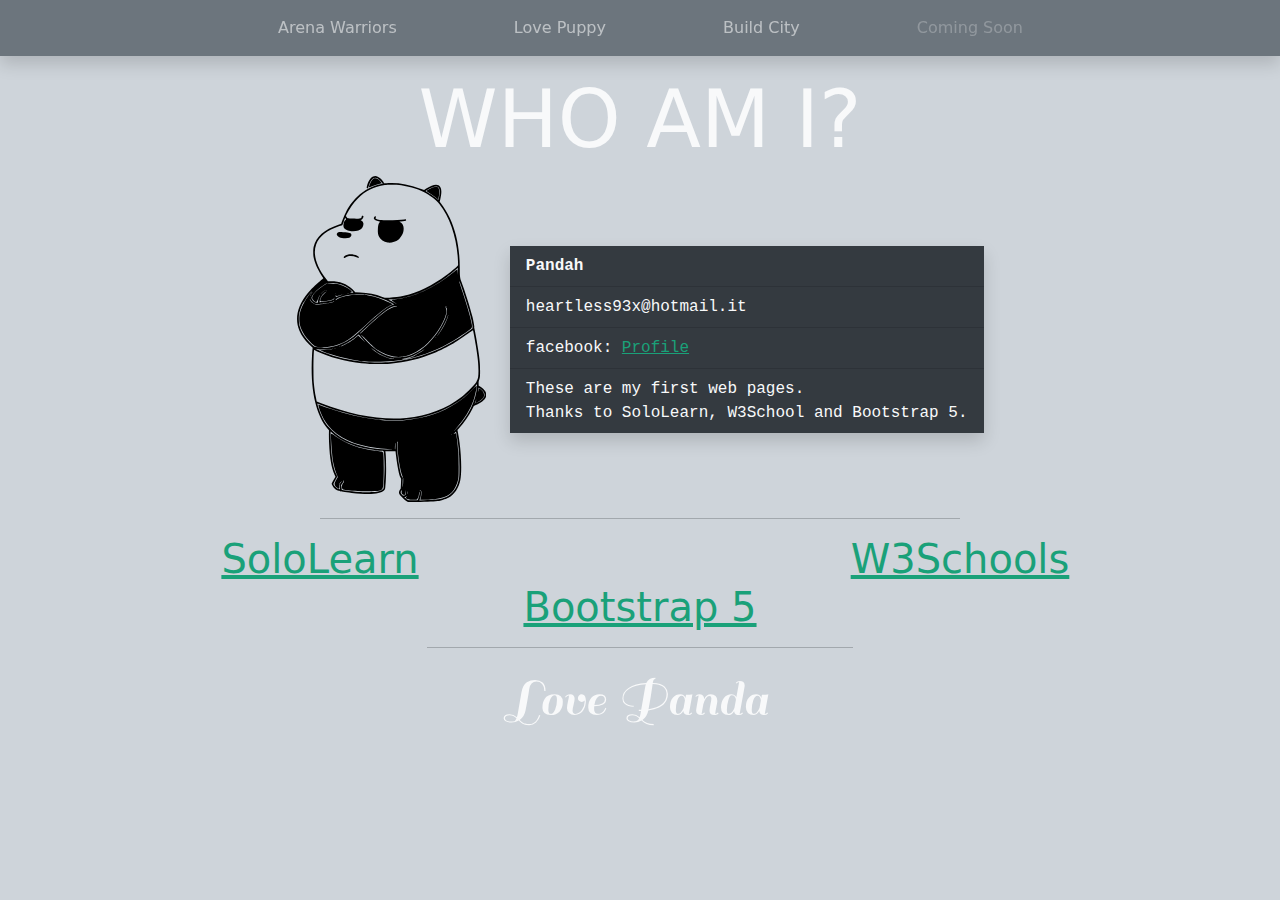
==== index.html @ c49b54ac "Add files via upload" ====
<!DOCTYPE html>
<html lang="en">
  <head>
    <meta charset="utf-8" />
    <meta name="viewport" content="width=device-width, initial-scale=1" />
    <link rel="stylesheet" href="bs_v5.0.0_custom.css" class="css" />
    <title>About</title>
  </head>
  <body class="bg-gray-400 mt-5 pt-4">
    <!--| NAVBAR  -->
    <nav class="navbar navbar-expand-lg navbar-dark fixed-top bg-gray-600 shadow mb-3">
      <div class="container-fluid">
        <a class="navbar-brand" href="#"
          ><img
            data-toggle="tooltip"
            data-placement="left"
            title="hello"
            height="40px"
            src="https://www.flaticon.com/svg/static/icons/svg/1531/1531344.svg"
            alt=""
        /></a>
        <button
          class="navbar-toggler bg-gray-400"
          type="button"
          data-toggle="collapse"
          data-target="#navbarNav"
          aria-controls="navbarNav"
          aria-expanded="false"
          aria-label="Toggle navigation"
        >
          <span class="navbar-toggler-icon"></span>
        </button>
        <div class="collapse navbar-collapse justify-content-evenly" id="navbarNav">
          <ul class="navbar-nav">
            <li class="nav-item px-md-5">
              <a class="nav-link" href="arena_warriors.html"
                ><img height="40px" src="https://www.flaticon.com/svg/static/icons/svg/2332/2332689.svg" alt="" /> Arena
                Warriors</a
              >
            </li>
            <li class="nav-item px-md-5">
              <a class="nav-link" href="love_puppy.html"
                ><img height="40px" src="https://www.flaticon.com/svg/static/icons/svg/3629/3629050.svg" alt="" /> Love
                Puppy</a
              >
            </li>
            <li class="nav-item px-md-5">
              <a class="nav-link" href="build_city.html"
                ><img height="40px" src="https://www.flaticon.com/svg/static/icons/svg/3061/3061341.svg" alt="" /> Build
                City</a
              >
            </li>
            <li class="nav-item px-md-5">
              <a class="nav-link disabled" href="#" tabindex="-1" aria-disabled="true"
                ><img height="40px" src="https://www.flaticon.com/svg/static/icons/svg/3100/3100252.svg" alt="" />
                Coming Soon</a
              >
            </li>
          </ul>
        </div>
      </div>
    </nav>
    <!--| HEADER  -->
    <header>
      <div class="container text-gray-100">
        <div class="col text-center"><h1 class="display-1">WHO AM I?</h1></div>
      </div>
    </header>
    <!--| SECTION  -->
    <div class="container-fluid fs-md-5 font-monospace">
      <div class="row justify-content-center align-items-center">
        <!--| SVG  -->
        <div class="col-5 col-md-auto col-md-2">
          <svg
            version="1.0"
            xmlns="http://www.w3.org/2000/svg"
            width="auto"
            height="auto"
            viewBox="0 0 743.000000 1280.000000"
            preserveAspectRatio="xMidYMid meet"
          >
            <animate attributeName="fill" from="#fff" to="#000" dur="5s" fill="freeze" repeatCount="indefinite" />
            <metadata>Created by potrace 1.15, written by Peter Selinger 2001-2017</metadata>
            <g transform="translate(0.000000,1280.000000) scale(0.100000,-0.100000)" fill="#000000" stroke="none">
              <path
                d="M2985 12776 c-99 -46 -193 -193 -241 -379 -14 -54 -14 -61 1 -76 25 -25 46 -2 67 72 38 141 116 276 182 316 43 27 107 27 161 1 37 -18 128 -104 192 -182 l22 -27 -57 -11 c-175 -34 -330 -89 -502 -177 -177 -90 -293 -177 -456 -338 -198 -196 -319 -364 -449 -623 -53 -107 -126 -284 -156 -381 l-14 -43 -110 -38 c-557 -189 -877 -475 -971 -866 -21 -86 -24 -300 -5 -404 36 -204 158 -488 307 -711 41 -63 76 -117 77 -121 1 -3 -59 -55 -133 -114 -158 -126 -374 -339 -482 -474 -410 -513 -518 -1006 -322 -1473 78 -187 192 -346 384 -537 l136 -135 -7 -40 c-4 -22 -12 -123 -18 -225 -47 -809 5 -1466 160 -2005 109 -378 250 -662 435 -880 l69 -80 -3 -140 c-2 -77 2 -250 8 -385 25 -577 93 -963 214 -1225 l35 -75 -75 -131 c-41 -72 -74 -137 -74 -146 0 -28 61 -131 106 -178 47 -48 131 -95 173 -95 14 0 32 -7 42 -16 20 -18 176 -43 464 -73 704 -76 1132 -44 1269 95 36 37 46 64 52 139 2 33 9 119 15 190 26 327 21 992 -8 1178 l-6 37 200 0 199 0 17 -147 c54 -458 130 -822 187 -902 17 -25 18 -39 10 -223 l-9 -195 -31 -45 c-40 -57 -48 -112 -24 -164 26 -56 237 -262 304 -298 l54 -30 466 13 c415 10 689 27 775 46 72 16 275 89 325 117 242 135 404 376 470 700 56 273 43 908 -31 1468 -11 85 -22 164 -24 175 -2 11 -16 86 -30 168 l-27 147 62 68 c202 219 402 513 525 767 l53 110 58 24 c207 83 383 222 419 330 23 70 16 144 -21 212 -34 62 -135 157 -208 195 l-54 28 -4 81 c-3 53 0 93 9 120 47 132 48 142 48 395 0 233 -5 297 -41 590 -30 246 -140 888 -184 1074 -5 22 -6 44 -4 48 10 17 -27 230 -70 400 -96 377 -303 1035 -434 1379 -53 138 -64 225 -63 494 2 769 -123 1413 -388 1993 -96 210 -238 446 -356 593 l-45 56 24 102 c56 232 55 391 -3 483 -83 131 -281 106 -547 -67 l-86 -56 -147 54 c-482 179 -921 249 -1343 214 -94 -8 -96 -8 -91 12 4 15 -10 40 -50 89 -67 81 -119 124 -189 157 -66 31 -119 31 -183 1z m1105 -341 c375 -58 747 -179 975 -315 275 -165 394 -262 521 -421 425 -534 696 -1365 731 -2235 l6 -165 -34 -36 c-58 -60 -287 -251 -433 -360 -536 -401 -1126 -688 -1659 -807 -182 -41 -375 -65 -572 -72 l-180 -6 -95 36 c-280 109 -556 163 -873 173 l-197 6 -20 32 c-11 18 -53 64 -93 101 -210 200 -494 304 -832 304 l-121 0 -59 76 c-396 503 -541 993 -404 1368 114 313 427 559 919 723 58 19 109 39 114 43 4 5 28 65 51 135 40 118 65 170 65 135 0 -7 7 -21 16 -31 15 -17 13 -21 -24 -56 -33 -32 -42 -50 -56 -110 -39 -173 -6 -232 159 -289 69 -24 96 -28 195 -28 164 -1 290 41 358 118 40 45 66 132 57 187 -8 45 -46 96 -83 110 l-26 10 31 18 c43 27 70 66 78 111 8 50 3 58 -35 52 -26 -4 -30 -9 -30 -34 0 -17 -9 -38 -23 -52 -31 -31 -139 -39 -362 -26 -156 8 -171 11 -187 31 -10 12 -18 27 -18 34 0 8 -9 15 -19 17 -19 3 -17 9 18 83 106 224 266 451 440 626 299 298 632 463 1057 524 131 19 498 13 644 -10z m1455 -78 c46 -46 59 -100 51 -222 -5 -94 -35 -258 -49 -271 -4 -4 -34 19 -68 50 -56 52 -251 187 -379 262 l-53 31 59 40 c129 88 262 142 353 142 47 1 57 -3 86 -32z m774 -3299 l-2 -133 -8 105 c-5 58 -10 108 -12 113 -1 4 -54 -36 -117 -89 -759 -635 -1640 -1045 -2368 -1100 -51 -3 -94 -10 -97 -14 -7 -11 44 -53 133 -110 46 -29 81 -54 79 -57 -2 -2 -38 16 -79 41 -41 24 -117 66 -169 92 l-94 49 125 6 c693 36 1455 345 2185 889 133 98 354 280 389 319 11 11 23 21 28 21 4 0 7 -60 7 -132z m62 -410 c38 -71 249 -713 353 -1073 108 -376 158 -601 154 -697 l-3 -58 -150 -111 c-961 -711 -1924 -1093 -3045 -1206 -243 -24 -784 -24 -1030 1 -588 58 -1131 185 -1625 381 -185 74 -324 138 -280 130 166 -29 375 -33 530 -10 55 8 116 17 135 20 l35 5 -30 -10 c-62 -21 -225 -42 -370 -49 l-150 -7 70 -33 c219 -103 759 -255 1210 -340 356 -68 505 -81 895 -81 553 0 890 32 1313 126 600 133 1179 365 1742 698 195 115 587 380 652 440 82 75 89 97 74 199 -32 209 -160 661 -362 1277 -66 201 -124 377 -129 393 -11 32 -5 35 11 5z m-4804 -64 c229 -39 447 -152 584 -302 l52 -57 -39 -7 c-42 -7 -132 -9 -99 -1 46 10 75 26 75 43 0 38 -119 125 -286 208 -167 84 -249 101 -552 118 l-123 6 -97 -63 c-281 -183 -451 -346 -491 -471 -18 -54 -1 -96 59 -152 54 -51 94 -60 123 -28 9 10 28 52 41 93 22 68 61 149 72 149 2 0 -7 -22 -20 -48 -33 -65 -59 -169 -53 -209 5 -31 4 -33 -26 -33 -84 0 -164 52 -207 133 -21 40 -23 49 -12 84 32 108 175 268 350 391 151 107 239 156 297 163 67 9 251 0 352 -17z m-507 -292 c-19 -15 -62 -52 -95 -82 l-60 -54 50 53 c48 51 121 112 134 111 3 -1 -10 -13 -29 -28z m80 7 c17 -30 6 -34 -14 -4 -9 14 -12 25 -7 25 6 0 15 -9 21 -21z m-613 -89 c-164 -177 -335 -486 -413 -745 -35 -120 -45 -326 -20 -458 48 -255 180 -481 426 -728 164 -166 208 -188 415 -205 228 -18 645 75 893 200 220 111 362 223 892 705 489 445 738 643 924 736 l109 55 -139 66 c-326 155 -530 223 -821 276 -110 20 -161 23 -368 23 -180 0 -267 -4 -350 -18 -227 -36 -431 -99 -524 -161 l-48 -33 10 27 c18 47 247 130 487 177 172 34 525 43 710 19 248 -33 489 -100 736 -206 127 -54 344 -168 344 -180 0 -4 -14 -10 -32 -14 -17 -3 -63 -22 -102 -40 -201 -97 -490 -333 -1089 -889 -307 -285 -371 -338 -521 -438 -419 -279 -891 -385 -1308 -293 -74 16 -82 21 -160 91 -244 220 -415 475 -483 723 -21 76 -28 125 -32 245 -6 165 6 258 54 409 33 107 118 285 148 313 13 12 37 49 54 81 52 96 230 322 255 322 5 0 -17 -27 -47 -60z m24 -44 c-25 -46 -47 -83 -49 -81 -8 7 81 165 93 165 2 0 -18 -38 -44 -84z m496 2 c-86 -87 -131 -161 -143 -236 -9 -58 9 -65 133 -51 137 15 300 47 350 69 32 14 44 26 52 52 l9 33 1 -37 c1 -33 -3 -38 -41 -57 -80 -38 -250 -71 -449 -86 l-86 -7 9 58 c17 113 90 234 182 304 28 22 54 40 58 40 4 0 -30 -37 -75 -82z m943 26 c-89 -21 -143 -25 -65 -4 39 10 81 18 95 18 14 0 0 -6 -30 -14z m-490 -24 c0 -5 -7 -7 -15 -4 -8 4 -15 8 -15 10 0 2 7 4 15 4 8 0 15 -4 15 -10z m240 -39 c-63 -22 -137 -48 -163 -60 -27 -12 -53 -21 -58 -21 -5 0 -9 24 -8 53 1 50 1 51 10 19 6 -18 16 -35 23 -38 7 -3 37 5 67 16 64 26 208 69 229 69 8 0 -37 -17 -100 -38z m-1216 -205 c36 -61 119 -133 169 -147 38 -10 83 -9 227 6 30 3 100 10 155 16 124 13 263 41 335 68 36 13 48 15 36 6 -56 -42 -225 -77 -527 -110 -162 -17 -213 -12 -284 30 -54 32 -111 92 -130 138 -21 50 -13 47 19 -7z m3389 -246 c5 -4 -20 -9 -55 -12 -84 -7 -198 -53 -300 -121 -179 -119 -520 -406 -876 -738 -111 -104 -207 -189 -213 -189 -19 0 4 22 256 254 620 570 900 782 1076 815 45 8 98 4 112 -9z m1932 -3 c-14 -22 -13 -26 11 -58 24 -32 25 -40 21 -119 -17 -316 -334 -869 -717 -1250 -297 -296 -588 -466 -935 -546 -100 -24 -382 -26 -490 -5 -377 73 -746 312 -1091 704 -64 73 -120 141 -126 152 -6 11 106 -95 248 -236 143 -141 291 -279 329 -308 89 -67 371 -208 500 -249 254 -83 519 -81 773 4 182 60 432 204 619 355 364 294 762 884 853 1263 24 97 24 147 4 201 -27 70 -28 87 -9 102 26 18 28 17 10 -10z m50 -454 c-48 -143 -136 -320 -235 -471 -80 -122 -196 -282 -206 -282 -2 0 13 24 34 53 186 251 349 553 418 772 10 31 20 52 22 47 2 -6 -13 -59 -33 -119z m1008 -495 c16 -64 71 -372 106 -588 75 -458 103 -732 103 -995 0 -197 -16 -308 -52 -357 -11 -15 -20 -35 -20 -44 0 -56 -375 -450 -580 -608 -615 -476 -1333 -750 -2180 -830 -984 -94 -2142 106 -3341 575 l-176 69 -32 163 c-36 181 -63 381 -83 597 -23 257 -11 1230 15 1257 2 2 46 -17 98 -41 474 -224 1158 -409 1759 -475 329 -37 812 -44 1125 -16 603 53 1169 190 1730 421 179 74 569 269 750 374 179 105 475 302 635 424 69 52 128 95 131 95 4 1 9 -9 12 -21z m-4448 -201 c22 -29 80 -99 129 -157 l89 -105 -140 138 -140 138 -104 -84 c-57 -47 -142 -110 -189 -141 -81 -55 -372 -206 -394 -206 -6 0 45 28 114 63 200 100 392 229 530 356 30 27 57 50 60 50 3 0 23 -23 45 -52z m2995 -71 c0 -2 -8 -10 -17 -17 -16 -13 -17 -12 -4 4 13 16 21 21 21 13z m-3770 -356 c-8 -5 -19 -10 -25 -10 -5 0 -3 5 5 10 8 5 20 10 25 10 6 0 3 -5 -5 -10z m1460 -223 c182 -118 376 -199 581 -243 106 -22 109 -23 44 -18 -243 21 -594 189 -826 397 -45 40 -40 37 31 -16 47 -36 123 -89 170 -120z m-1623 167 c-3 -3 -12 -4 -19 -1 -8 3 -5 6 6 6 11 1 17 -2 13 -5z m-40 -10 c-3 -3 -12 -4 -19 -1 -8 3 -5 6 6 6 11 1 17 -2 13 -5z m3493 -55 c-73 -62 -260 -180 -363 -229 -141 -66 -295 -117 -396 -131 -118 -16 -122 -5 -6 16 224 39 442 134 660 284 72 49 132 90 135 90 3 0 -11 -13 -30 -30z m2083 -1426 c-30 -560 -345 -1200 -832 -1693 -125 -126 -122 -119 21 45 346 400 529 696 675 1095 53 145 123 466 123 563 0 8 -89 -74 -197 -182 -215 -214 -378 -350 -579 -483 -595 -395 -1238 -607 -2049 -679 -176 -15 -673 -16 -865 0 -506 41 -1008 132 -1513 277 -238 68 -779 245 -941 307 l-69 27 7 -42 c18 -114 148 -429 242 -587 27 -46 86 -129 130 -185 393 -491 1034 -789 1924 -895 200 -24 404 -41 519 -42 67 -1 79 -3 56 -10 -17 -5 -109 -5 -222 1 -830 42 -1495 246 -1950 599 -115 90 -329 299 -387 380 -112 154 -230 401 -304 631 -22 69 -43 139 -46 156 l-7 32 153 -59 c763 -295 1547 -491 2258 -565 211 -21 754 -30 962 -15 808 59 1515 291 2113 691 277 186 586 465 742 672 15 21 31 37 34 38 3 0 4 -35 2 -77z m135 -103 c109 -73 162 -152 162 -243 0 -68 -38 -130 -122 -197 -57 -46 -196 -126 -204 -118 -2 3 20 17 48 33 82 43 195 131 228 177 26 35 30 50 30 102 0 82 -38 149 -121 214 -34 26 -64 48 -69 50 -4 2 -14 -29 -21 -68 -7 -38 -14 -68 -16 -66 -7 7 10 156 17 156 4 0 35 -18 68 -40z m-179 -503 c-13 -42 -29 -79 -36 -81 -9 -4 -7 8 6 42 10 26 24 64 31 85 22 70 21 31 -1 -46z m-5467 -1368 c283 -210 682 -376 1133 -474 165 -35 461 -78 622 -91 108 -8 97 10 112 -184 26 -327 23 -619 -11 -1120 l-11 -175 -38 -36 c-40 -39 -113 -68 -224 -90 -89 -17 -502 -23 -688 -10 -186 14 -396 35 -547 57 -135 19 -152 23 -145 34 3 5 -1 43 -10 84 -8 41 -15 81 -15 88 0 7 20 40 45 73 47 62 53 83 33 103 -7 7 -8 12 -2 12 17 0 34 -23 34 -45 0 -11 -13 -36 -29 -55 -38 -47 -54 -102 -49 -161 6 -61 25 -82 91 -103 147 -45 583 -67 1074 -54 377 10 416 25 449 175 35 163 40 1247 6 1334 -15 38 -74 55 -277 79 -656 79 -1159 258 -1595 570 -110 78 -156 104 -172 94 -24 -15 33 -833 78 -1099 22 -133 79 -333 135 -476 l50 -125 -55 -93 c-81 -138 -91 -205 -38 -265 34 -38 114 -96 134 -96 18 0 19 5 13 79 -9 92 3 126 65 186 53 51 50 41 -6 -31 l-46 -59 6 -75 c3 -41 8 -85 12 -98 5 -17 2 -22 -11 -22 -40 0 -99 26 -139 62 -42 37 -106 124 -106 145 0 6 34 70 75 143 41 73 75 137 75 142 0 4 -16 41 -36 80 -134 267 -208 729 -221 1382 l-6 309 76 -66 c43 -37 114 -94 159 -128z m4726 -11 c72 -439 95 -722 96 -1173 1 -391 -6 -464 -61 -640 -89 -287 -299 -513 -538 -580 -33 -10 -72 -24 -88 -32 -57 -29 -319 -54 -709 -69 l-177 -6 23 58 c35 86 48 159 44 244 -3 74 -3 75 -33 81 -25 5 -27 7 -12 14 13 5 25 1 40 -14 19 -19 22 -32 21 -104 0 -49 -9 -115 -22 -164 -12 -45 -22 -85 -22 -88 0 -15 407 5 600 30 477 61 705 226 838 605 65 187 67 204 67 660 -1 237 -6 479 -13 565 -29 353 -54 558 -83 693 -12 59 -24 64 -76 32 -18 -11 -33 -17 -33 -14 0 7 93 93 101 94 3 0 20 -87 37 -192z m-198 77 c11 -13 10 -14 -4 -9 -9 3 -16 10 -16 15 0 13 6 11 20 -6z m-2125 -285 c3 -5 1 -45 -5 -88 -30 -223 89 -1030 185 -1246 14 -32 24 -60 22 -62 -12 -12 -49 46 -67 104 -85 275 -179 974 -159 1192 5 55 4 89 -3 97 -8 10 -6 13 5 13 9 0 19 -4 22 -10z m-93 -162 c-2 -79 -8 -128 -14 -128 -7 0 -8 38 -4 116 7 101 14 152 20 142 1 -2 0 -60 -2 -130z m305 -1411 c-3 -90 -11 -174 -16 -187 -7 -18 -9 28 -5 150 6 178 8 200 20 200 4 0 4 -73 1 -163z m-54 -353 c-26 -77 6 -135 84 -150 40 -8 47 7 61 116 l9 75 2 -91 c1 -102 -1 -106 -68 -124 -43 -11 -44 -11 -75 26 -69 82 -75 120 -25 173 28 30 30 27 12 -25z m233 -102 c-13 -13 -16 9 -9 59 l8 54 3 -54 c2 -29 1 -56 -2 -59z m464 17 c0 -45 -32 -169 -60 -231 l-21 -48 -180 0 c-201 0 -185 -4 -286 79 -44 36 -53 51 -30 51 7 0 30 9 52 21 l40 21 -29 -30 c-16 -17 -26 -37 -23 -45 3 -8 31 -27 63 -43 52 -25 69 -28 193 -32 82 -2 147 0 163 7 48 18 98 153 98 262 0 39 3 50 10 39 5 -8 10 -31 10 -51z"
              />
              <path
                d="M3030 11188 c-32 -52 -16 -95 50 -128 34 -17 64 -26 153 -45 l28 -6 -25 -32 c-39 -51 -58 -130 -63 -267 -6 -134 7 -211 48 -297 57 -118 185 -204 334 -224 139 -19 313 25 421 107 50 38 143 167 171 236 82 202 34 412 -107 467 -36 13 -14 18 113 26 119 8 146 20 126 57 -9 17 -17 19 -62 14 -143 -16 -408 -28 -627 -29 -291 0 -437 17 -494 59 -17 12 -18 17 -6 38 30 57 -26 79 -60 24z"
              />
              <path
                d="M1661 10599 c-49 -9 -101 -52 -101 -81 0 -86 156 -161 335 -162 134 -1 213 33 235 99 27 82 -32 117 -230 135 -69 6 -141 13 -160 15 -19 2 -55 -1 -79 -6z"
              />
              <path
                d="M1980 9711 c-94 -30 -150 -68 -150 -102 0 -24 37 -34 58 -16 34 29 102 57 169 68 85 13 186 -5 282 -52 57 -28 65 -30 78 -16 24 24 9 43 -56 77 -122 61 -269 77 -381 41z"
              />
              <path
                d="M5350 12354 c-81 -28 -230 -105 -251 -130 -17 -20 -12 -24 166 -140 72 -47 162 -112 202 -145 l72 -59 11 39 c21 80 30 147 30 233 0 115 -14 171 -52 203 -38 32 -81 32 -178 -1z"
              />
              <path
                d="M3014 12700 c-34 -14 -91 -87 -133 -174 -40 -83 -67 -164 -57 -174 3 -3 59 16 123 41 108 42 233 81 341 108 l43 10 -27 37 c-96 130 -204 187 -290 152z"
              />
            </g>
          </svg>
        </div>
        <!--| ME  -->
        <div class="col-7 col-md-auto text-gray-100">
          <ul class="list-group list-group-flush shadow">
            <li class="list-group-item bg-gray-800"><strong>Pandah</strong></li>
            <li class="list-group-item bg-gray-800">heartless93x<br class="d-md-none" />@hotmail.it</li>
            <li class="list-group-item bg-gray-800">
              facebook:
              <a class="link-teal-600" href="https://www.facebook.com/fausto.misseri" target="_blank">Profile</a>
            </li>
            <li class="list-group-item bg-gray-800">
              These are my first web pages.<br />Thanks to SoloLearn, W3School and Bootstrap 5.
            </li>
          </ul>
        </div>
      </div>
    </div>
    <hr class="col-6 offset-3" />
    <!--| LINK  -->
    <div class="container-fluid text-center display-6">
      <div class="row">
        <div class="col-6">
          <a class="link-teal-600" href="https://www.sololearn.com/" target="_blank">SoloLearn</a>
        </div>
        <div class="col-6">
          <a class="link-teal-600" href="https://www.w3schools.com/" target="_blank">W3Schools</a>
        </div>
        <div class="col-8 offset-2">
          <a class="link-teal-600" href="https://v5.getbootstrap.com/" target="_blank">Bootstrap 5</a>
        </div>
      </div>
    </div>
    <hr class="col-4 offset-4" />
    <!--| LOVE PANDA  -->
    <div class="col">
      <svg
        xmlns="http://www.w3.org/2000/svg"
        style="
          margin: auto;
          display: block;
          shape-rendering: auto;
          background: rgba(0, 0, 0, 0) none repeat scroll 0% 0%;
        "
        width="286"
        height="71"
        preserveAspectRatio="xMidYMid"
      >
        <style type="text/css">
          text {
            text-anchor: middle;
            font-size: 52px;
            opacity: 0;
          }
        </style>
        <g style="transform-origin: 143px 35.5px; transform: scale(1)">
          <g transform="translate(143,35.5)">
            <g transform="translate(0,0)">
              <g
                class="path"
                style="
                  opacity: 1;
                  transform-origin: -115.385px 3.04883px 0px;
                  animation: 3.84615s linear -2.25641s infinite normal forwards running fade-63ba3f22-57f9-4f36-b83e-cdbeaaa0bb48;
                "
              >
                <path
                  d="M8.79 3.74L8.79 3.74Q7.12 2.18 5.62 1.38L5.62 1.38L5.62 1.38Q4.11 0.57 1.95 0.57L1.95 0.57L1.95 0.57Q-0.21 0.57-1.48 1.38L-1.48 1.38L-1.48 1.38Q-2.76 2.18-2.76 3.67L-2.76 3.67L-2.76 3.67Q-2.76 5.15-1.07 6.06L-1.07 6.06L-1.07 6.06Q0.62 6.97 2.91 6.97L2.91 6.97L2.91 6.97Q5.20 6.97 6.97 6.55L6.97 6.55L6.97 6.55Q8.01 5.62 8.79 3.74L8.79 3.74zM17.58 9.02L17.58 9.02L17.58 9.02Q18.46 9.31 19.45 9.41L19.45 9.41L19.45 9.41Q20.44 9.52 22.07 9.52L22.07 9.52L22.07 9.52Q23.71 9.52 25.43 8.63L25.43 8.63L25.43 8.63Q27.14 7.75 28.16 6.58L28.16 6.58L28.16 6.58Q29.17 5.41 29.95 3.95L29.95 3.95L29.95 3.95Q30.94 2.24 31.41 0.52L31.41 0.52L32.66 0.94L32.66 0.94Q31.30 5.36 28.37 7.96L28.37 7.96L28.37 7.96Q25.43 10.56 21.53 10.56L21.53 10.56L21.53 10.56Q18.46 10.56 17.29 10.11L17.29 10.11L17.29 10.11Q16.12 9.67 15.60 9.54L15.60 9.54L15.60 9.54Q15.08 9.41 14.22 8.76L14.22 8.76L14.22 8.76Q13.36 8.11 13.21 8.01L13.21 8.01L13.21 8.01Q12.79 7.70 11.08 5.98L11.08 5.98L11.08 5.98Q7.75 7.96 3.90 7.96L3.90 7.96L3.90 7.96Q0.05 7.96-1.98 6.73L-1.98 6.73L-1.98 6.73Q-4.00 5.51-4.00 3.67L-4.00 3.67L-4.00 3.67Q-4.00 1.82-2.52 0.70L-2.52 0.70L-2.52 0.70Q-1.04-0.42 1.92-0.42L1.92-0.42L1.92-0.42Q5.98-0.42 9.20 2.60L9.20 2.60L9.20 2.60Q9.83 0.68 10.24-1.66L10.24-1.66L13.73-21.79L13.73-21.79Q14.98-29.59 19.14-32.29L19.14-32.29L19.14-32.29Q22.78-34.63 27.40-34.63L27.40-34.63L27.40-34.63Q32.03-34.63 34.97-31.98L34.97-31.98L34.97-31.98Q37.91-29.33 37.91-23.61L37.91-23.61L36.66-23.61L36.66-23.61Q36.66-28.24 34.45-30.65L34.45-30.65L34.45-30.65Q32.24-33.07 28.86-33.07L28.86-33.07L28.86-33.07Q22.67-33.07 21.53-25.38L21.53-25.38L21.53-25.38Q21.53-24.54 20.20-16.82L20.20-16.82L20.20-16.82Q18.88-9.10 17.84-4.06L17.84-4.06L17.84-4.06Q16.74 2.03 12.01 5.36L12.01 5.36L12.01 5.36Q14.82 8.16 16.17 8.58L16.17 8.58L16.17 8.58Q16.69 8.74 17.58 9.02"
                  fill="#f8f9fa"
                  stroke="none"
                  stroke-width="none"
                  transform="translate(-132.34164428710938,15.083179558647995)"
                  style="fill: rgb(248, 249, 250)"
                />
              </g>
              <g
                class="path"
                style="
                  opacity: 1;
                  transform-origin: -87.3613px 5.20313px 0px;
                  animation: 3.84615s linear -1.97436s infinite normal forwards running fade-63ba3f22-57f9-4f36-b83e-cdbeaaa0bb48;
                "
              >
                <path
                  d="M42.95 0.47L42.95 0.47Q38.95 0.47 36.87-1.53L36.87-1.53L36.87-1.53Q34.79-3.54 34.79-6.58L34.79-6.58L34.79-6.58Q34.79-9.62 35.33-11.78L35.33-11.78L35.33-11.78Q35.88-13.94 37.13-15.94L37.13-15.94L37.13-15.94Q38.38-17.94 40.90-19.08L40.90-19.08L40.90-19.08Q43.42-20.23 47.19-20.23L47.19-20.23L47.19-20.23Q50.96-20.23 53.07-18.23L53.07-18.23L53.07-18.23Q55.17-16.22 55.17-12.74L55.17-12.74L55.17-12.74Q55.17-6.81 52.03-3.17L52.03-3.17L52.03-3.17Q48.88 0.47 42.95 0.47L42.95 0.47zM40.66-4.89L40.66-4.89L40.66-4.89Q40.66-0.73 43.08-0.73L43.08-0.73L43.08-0.73Q45.50-0.73 47.40-4.91L47.40-4.91L47.40-4.91Q49.30-9.10 49.30-14.87L49.30-14.87L49.30-14.87Q49.30-19.24 46.93-19.24L46.93-19.24L46.93-19.24Q44.56-19.24 42.61-15.26L42.61-15.26L42.61-15.26Q40.66-11.28 40.66-4.89"
                  fill="#f8f9fa"
                  stroke="none"
                  stroke-width="none"
                  transform="translate(-132.34164428710938,15.083179558647995)"
                  style="fill: rgb(248, 249, 250)"
                />
              </g>
              <g
                class="path"
                style="
                  opacity: 1;
                  transform-origin: -64.5078px 5.20313px 0px;
                  animation: 3.84615s linear -1.69231s infinite normal forwards running fade-63ba3f22-57f9-4f36-b83e-cdbeaaa0bb48;
                "
              >
                <path
                  d="M71.34-13.78L71.34-13.78L71.34-13.78Q70.25-14.87 70.25-16.43L70.25-16.43L70.25-16.43Q70.25-17.99 71.34-19.11L71.34-19.11L71.34-19.11Q72.44-20.23 73.81-20.23L73.81-20.23L73.81-20.23Q75.19-20.23 76.15-19.53L76.15-19.53L76.15-19.53Q77.12-18.82 77.53-17.73L77.53-17.73L77.53-17.73Q77.58-17.68 77.58-17.63L77.58-17.63L77.58-17.58L77.58-17.58Q78.21-16.22 78.21-13.65L78.21-13.65L78.21-13.65Q78.21-11.08 77.61-8.94L77.61-8.94L77.61-8.94Q77.01-6.81 75.79-4.60L75.79-4.60L75.79-4.60Q74.57-2.39 72.23-0.96L72.23-0.96L72.23-0.96Q69.89 0.47 66.72 0.47L66.72 0.47L66.72 0.47Q63.54 0.47 61.44-1.61L61.44-1.61L61.44-1.61Q59.33-3.69 59.33-6.40L59.33-6.40L59.33-6.40Q59.33-9.10 60.29-13.08L60.29-13.08L60.29-13.08Q61.26-17.06 61.36-19.19L61.36-19.19L61.36-19.19Q60.53-19.14 59.75-18.59L59.75-18.59L59.75-18.59Q58.97-18.04 58.60-17.52L58.60-17.52L58.24-17.00L57.46-17.63L57.46-17.63Q57.62-17.94 57.93-18.36L57.93-18.36L57.93-18.36Q58.24-18.77 59.51-19.50L59.51-19.50L59.51-19.50Q60.79-20.23 62.71-20.23L62.71-20.23L62.71-20.23Q64.64-20.23 65.81-18.98L65.81-18.98L65.81-18.98Q66.98-17.73 66.98-15.81L66.98-15.81L66.98-15.81Q66.98-13.88 65.94-9.85L65.94-9.85L65.94-9.85Q64.90-5.82 64.90-4.19L64.90-4.19L64.90-4.19Q64.90-2.55 65.65-1.61L65.65-1.61L65.65-1.61Q66.40-0.68 67.81-0.68L67.81-0.68L67.81-0.68Q71.29-0.68 74.15-4.47L74.15-4.47L74.15-4.47Q77.01-8.27 77.01-12.95L77.01-12.95L77.01-12.95Q77.01-13.31 76.91-14.04L76.91-14.04L76.91-14.04Q75.82-12.69 74.13-12.69L74.13-12.69L74.13-12.69Q72.44-12.69 71.34-13.78"
                  fill="#f8f9fa"
                  stroke="none"
                  stroke-width="none"
                  transform="translate(-132.34164428710938,15.083179558647995)"
                  style="fill: rgb(248, 249, 250)"
                />
              </g>
              <g
                class="path"
                style="
                  opacity: 1;
                  transform-origin: -42.7461px 5.20313px 0px;
                  animation: 3.84615s linear -1.41026s infinite normal forwards running fade-63ba3f22-57f9-4f36-b83e-cdbeaaa0bb48;
                "
              >
                <path
                  d="M91.88-20.23L91.88-20.23L91.88-20.23Q98.49-20.23 98.49-14.98L98.49-14.98L98.49-14.98Q98.49-11.70 95.39-10.01L95.39-10.01L95.39-10.01Q92.30-8.32 86.58-8.27L86.58-8.27L86.58-8.27Q86.48-6.40 86.48-5.30L86.48-5.30L86.48-5.30Q86.48-2.96 87.54-1.85L87.54-1.85L87.54-1.85Q88.61-0.73 90.22-0.73L90.22-0.73L90.22-0.73Q91.83-0.73 93.16-1.35L93.16-1.35L93.16-1.35Q94.48-1.98 95.26-2.83L95.26-2.83L95.26-2.83Q96.04-3.69 96.62-4.63L96.62-4.63L96.62-4.63Q97.66-6.34 97.66-6.81L97.66-6.81L98.59-6.40L98.59-6.40Q98.44-5.56 97.66-4.19L97.66-4.19L97.66-4.19Q96.88-2.81 95.94-1.92L95.94-1.92L95.94-1.92Q95.00-1.04 93.18-0.29L93.18-0.29L93.18-0.29Q91.36 0.47 89.13 0.47L89.13 0.47L89.13 0.47Q84.92 0.47 82.76-1.53L82.76-1.53L82.76-1.53Q80.60-3.54 80.60-7.02L80.60-7.02L80.60-7.02Q80.60-13.21 83.67-16.72L83.67-16.72L83.67-16.72Q86.74-20.23 91.88-20.23zM97.19-14.98L97.19-14.98Q97.19-16.69 96.17-17.81L96.17-17.81L96.17-17.81Q95.16-18.93 93.16-18.93L93.16-18.93L93.16-18.93Q91.16-18.93 89.26-16.54L89.26-16.54L89.26-16.54Q87.36-14.14 86.74-9.46L86.74-9.46L86.74-9.46Q97.19-9.52 97.19-14.98L97.19-14.98"
                  fill="#f8f9fa"
                  stroke="none"
                  stroke-width="none"
                  transform="translate(-132.34164428710938,15.083179558647995)"
                  style="fill: rgb(248, 249, 250)"
                />
              </g>
              <g
                class="path"
                style="
                  opacity: 1;
                  transform-origin: 5.16797px 1.92773px 0px;
                  animation: 3.84615s linear -1.12821s infinite normal forwards running fade-63ba3f22-57f9-4f36-b83e-cdbeaaa0bb48;
                "
              >
                <path
                  d="M133.85 5.98L133.85 5.98L133.85 5.98Q130.52 7.96 126.67 7.96L126.67 7.96L126.67 7.96Q122.82 7.96 120.80 6.73L120.80 6.73L120.80 6.73Q118.77 5.51 118.77 3.67L118.77 3.67L118.77 3.67Q118.77 1.82 120.25 0.70L120.25 0.70L120.25 0.70Q121.73-0.42 124.70-0.42L124.70-0.42L124.70-0.42Q128.75-0.42 131.98 2.60L131.98 2.60L131.98 2.60Q132.60 0.68 133.02-1.66L133.02-1.66L133.33-3.59L131.14-3.59L131.14-4.73L133.54-4.73L137.49-27.30L137.49-27.30Q137.75-29.22 138.22-30.42L138.22-30.42L138.22-30.42Q127.45-29.59 121.60-25.87L121.60-25.87L121.60-25.87Q115.75-22.15 115.75-16.12L115.75-16.12L115.75-16.12Q115.75-13.42 117.62-11.54L117.62-11.54L117.62-11.54Q118.92-10.30 121.06-9.65L121.06-9.65L121.06-9.65Q123.19-9.00 124.57-8.92L124.57-8.92L124.57-8.92Q125.94-8.84 126.05-8.94L126.05-8.94L126.05-7.85L126.05-7.85Q119.91-7.85 116.95-10.76L116.95-10.76L116.95-10.76Q114.76-12.79 114.76-16.12L114.76-16.12L114.76-16.12Q114.76-22.72 120.95-26.70L120.95-26.70L120.95-26.70Q127.14-30.68 138.63-31.46L138.63-31.46L138.63-31.46Q141.08-36.92 147.73-36.92L147.73-36.92L147.73-35.57L147.73-35.57Q146.43-35.41 145.94-34.53L145.94-34.53L145.94-34.53Q145.44-33.64 145.08-31.67L145.08-31.67L145.08-31.67Q149.40-31.62 152.49-30.60L152.49-30.60L152.49-30.60Q155.58-29.59 157.20-27.92L157.20-27.92L157.20-27.92Q160.26-24.75 160.26-20.49L160.26-20.49L160.26-20.49Q160.26-17.21 159.04-14.53L159.04-14.53L159.04-14.53Q157.82-11.86 155.95-10.14L155.95-10.14L155.95-10.14Q154.08-8.42 151.37-7.18L151.37-7.18L151.37-7.18Q146.90-5.04 140.61-4.16L140.61-4.16L140.61-4.06L140.61-4.06Q139.52 2.03 134.78 5.36L134.78 5.36L134.78 5.36Q136.92 7.28 139.46 8.37L139.46 8.37L139.46 8.37Q142.01 9.46 146.02 9.46L146.02 9.46L146.02 10.61L146.02 10.61Q141.70 10.61 138.92 9.39L138.92 9.39L138.92 9.39Q136.14 8.16 133.85 5.98zM158.91-20.49L158.91-20.49L158.91-20.49Q158.91-25.06 155.45-27.82L155.45-27.82L155.45-27.82Q152.00-30.58 144.98-30.68L144.98-30.68L144.98-30.68Q143.05-16.54 140.87-5.36L140.87-5.36L140.87-5.36Q158.91-7.96 158.91-20.49zM131.56 3.74L131.56 3.74Q129.90 2.18 128.39 1.38L128.39 1.38L128.39 1.38Q126.88 0.57 124.72 0.57L124.72 0.57L124.72 0.57Q122.56 0.57 121.29 1.38L121.29 1.38L121.29 1.38Q120.02 2.18 120.02 3.61L120.02 3.61L120.02 3.61Q120.02 5.04 121.68 6.01L121.68 6.01L121.68 6.01Q123.34 6.97 125.68 6.97L125.68 6.97L125.68 6.97Q128.02 6.97 129.40 6.29L129.40 6.29L129.40 6.29Q130.78 5.62 131.56 3.74L131.56 3.74"
                  fill="#f8f9fa"
                  stroke="none"
                  stroke-width="none"
                  transform="translate(-132.34164428710938,15.083179558647995)"
                  style="fill: rgb(248, 249, 250)"
                />
              </g>
              <g
                class="path"
                style="
                  opacity: 1;
                  transform-origin: 41.1836px 5.20313px 0px;
                  animation: 3.84615s linear -0.846154s infinite normal forwards running fade-63ba3f22-57f9-4f36-b83e-cdbeaaa0bb48;
                "
              >
                <path
                  d="M180.65 0.47L180.65 0.47L180.65 0.47Q176.07 0.47 175.66-3.54L175.66-3.54L175.66-3.54Q173.37 0.47 169.88 0.47L169.88 0.47L169.88 0.47Q166.40 0.47 164.35-1.64L164.35-1.64L164.35-1.64Q162.29-3.74 162.29-7.54L162.29-7.54L162.29-7.54Q162.29-13.47 165.20-16.85L165.20-16.85L165.20-16.85Q168.12-20.23 172.74-20.23L172.74-20.23L172.74-20.23Q176.54-20.23 177.79-16.64L177.79-16.64L177.79-16.64Q178.05-18.20 178.36-19.76L178.36-19.76L178.36-19.76Q182.21-19.76 184.08-20.07L184.08-20.07L184.76-20.23L181.17-0.57L181.17-0.57Q182.73-0.73 183.77-2.03L183.77-2.03L184.55-1.40L184.55-1.40Q182.99 0.47 180.65 0.47zM168.17-4.89L168.17-4.89Q168.17-2.55 168.77-1.64L168.77-1.64L168.77-1.64Q169.36-0.73 170.61-0.73L170.61-0.73L170.61-0.73Q171.86-0.73 173.16-2.08L173.16-2.08L173.16-2.08Q174.88-3.85 175.92-6.55L175.92-6.55L175.92-6.55Q176.07-7.23 176.51-9.80L176.51-9.80L176.51-9.80Q176.96-12.38 177.27-14.04L177.27-14.04L177.27-14.04Q177.11-16.02 176.18-17.47L176.18-17.47L176.18-17.47Q175.24-18.93 173.84-18.93L173.84-18.93L173.84-18.93Q171.29-18.93 169.73-14.38L169.73-14.38L169.73-14.38Q168.17-9.83 168.17-4.89L168.17-4.89"
                  fill="#f8f9fa"
                  stroke="none"
                  stroke-width="none"
                  transform="translate(-132.34164428710938,15.083179558647995)"
                  style="fill: rgb(248, 249, 250)"
                />
              </g>
              <g
                class="path"
                style="
                  opacity: 1;
                  transform-origin: 66.9473px 5.20313px 0px;
                  animation: 3.84615s linear -0.564103s infinite normal forwards running fade-63ba3f22-57f9-4f36-b83e-cdbeaaa0bb48;
                "
              >
                <path
                  d="M207.58-0.57L207.58-0.57L207.58-0.57Q208.83-0.57 210.18-2.03L210.18-2.03L210.96-1.40L210.96-1.40Q210.60-0.68 209.35-0.10L209.35-0.10L209.35-0.10Q208.10 0.47 206.60 0.47L206.60 0.47L206.60 0.47Q201.86 0.47 201.86-3.80L201.86-3.80L201.86-3.80Q201.86-5.62 202.80-10.30L202.80-10.30L202.80-10.30Q203.74-14.98 203.74-16.43L203.74-16.43L203.74-16.43Q203.74-18.67 201.60-18.67L201.60-18.67L201.60-18.67Q199.89-18.67 198.30-16.43L198.30-16.43L198.30-16.43Q196.72-14.20 195.68-10.30L195.68-10.30L193.91-0.57L193.91-0.57Q195.52-0.73 196.56-2.03L196.56-2.03L197.34-1.40L197.34-1.40Q195.78 0.47 193.44 0.47L193.44 0.47L193.44 0.47Q191.10 0.47 189.77-0.73L189.77-0.73L189.77-0.73Q188.45-1.92 188.45-3.85L188.45-3.85L188.45-3.85Q188.45-4.58 189.28-9.57L189.28-9.57L191.00-19.19L191.00-19.19Q189.44-19.03 188.40-17.73L188.40-17.73L187.62-18.36L187.62-18.36Q189.18-20.23 191.54-20.23L191.54-20.23L191.54-20.23Q193.91-20.23 195.21-19.03L195.21-19.03L195.21-19.03Q196.51-17.84 196.51-15.65L196.51-15.65L196.51-15.34L196.51-15.34Q198.64-20.23 203.16-20.23L203.16-20.23L203.16-20.23Q206.23-20.23 207.95-18.49L207.95-18.49L207.95-18.49Q209.66-16.74 209.66-13.68L209.66-13.68L209.66-13.68Q209.66-12.06 208.68-7.46L208.68-7.46L208.68-7.46Q207.69-2.86 207.58-0.57"
                  fill="#f8f9fa"
                  stroke="none"
                  stroke-width="none"
                  transform="translate(-132.34164428710938,15.083179558647995)"
                  style="fill: rgb(248, 249, 250)"
                />
              </g>
              <g
                class="path"
                style="
                  opacity: 1;
                  transform-origin: 92.8496px -1.53125px 0px;
                  animation: 3.84615s linear -0.282051s infinite normal forwards running fade-63ba3f22-57f9-4f36-b83e-cdbeaaa0bb48;
                "
              >
                <path
                  d="M231.45 0.47L231.45 0.47L231.45 0.47Q226.88 0.47 226.46-3.43L226.46-3.43L226.46-3.43Q224.17 0.47 220.64 0.47L220.64 0.47L220.64 0.47Q217.10 0.47 215.23-1.53L215.23-1.53L215.23-1.53Q213.36-3.54 213.36-7.02L213.36-7.02L213.36-7.02Q213.36-13.16 216.27-16.69L216.27-16.69L216.27-16.69Q219.18-20.23 223.81-20.23L223.81-20.23L223.81-20.23Q226.46-20.23 227.92-18.62L227.92-18.62L227.92-18.62Q228.54-17.78 228.70-17.37L228.70-17.37L231.50-32.66L231.50-32.66Q229.94-32.50 228.90-31.20L228.90-31.20L228.12-31.82L228.12-31.82Q229.68-33.70 232.05-33.70L232.05-33.70L232.05-33.70Q234.42-33.70 235.72-32.50L235.72-32.50L235.72-32.50Q237.02-31.30 237.02-29.12L237.02-29.12L237.02-29.12Q237.02-28.70 236.91-27.77L236.91-27.77L236.91-27.77Q234.36-13.47 231.97-0.57L231.97-0.57L231.97-0.57Q233.53-0.73 234.57-2.03L234.57-2.03L235.35-1.40L235.35-1.40Q233.79 0.47 231.45 0.47zM219.23-4.89L219.23-4.89Q219.23-2.50 219.73-1.61L219.73-1.61L219.73-1.61Q220.22-0.73 221.29-0.73L221.29-0.73L221.29-0.73Q222.35-0.73 223.34-1.46L223.34-1.46L223.34-1.46Q224.33-2.18 225.00-3.33L225.00-3.33L225.00-3.33Q226.25-5.25 226.77-6.60L226.77-6.60L228.28-14.82L228.28-14.82Q228.18-16.48 227.19-17.86L227.19-17.86L227.19-17.86Q226.20-19.24 223.81-19.24L223.81-19.24L223.81-19.24Q222.14-19.24 220.69-14.35L220.69-14.35L220.69-14.35Q219.23-9.46 219.23-4.89L219.23-4.89"
                  fill="#f8f9fa"
                  stroke="none"
                  stroke-width="none"
                  transform="translate(-132.34164428710938,15.083179558647995)"
                  style="fill: rgb(248, 249, 250)"
                />
              </g>
              <g
                class="path"
                style="
                  opacity: 1;
                  transform-origin: 117.104px 5.20313px 0px;
                  animation: 3.84615s linear 0s infinite normal forwards running
                    fade-63ba3f22-57f9-4f36-b83e-cdbeaaa0bb48;
                "
              >
                <path
                  d="M256.57 0.47L256.57 0.47L256.57 0.47Q251.99 0.47 251.58-3.54L251.58-3.54L251.58-3.54Q249.29 0.47 245.80 0.47L245.80 0.47L245.80 0.47Q242.32 0.47 240.27-1.64L240.27-1.64L240.27-1.64Q238.21-3.74 238.21-7.54L238.21-7.54L238.21-7.54Q238.21-13.47 241.12-16.85L241.12-16.85L241.12-16.85Q244.04-20.23 248.66-20.23L248.66-20.23L248.66-20.23Q252.46-20.23 253.71-16.64L253.71-16.64L253.71-16.64Q253.97-18.20 254.28-19.76L254.28-19.76L254.28-19.76Q258.13-19.76 260-20.07L260-20.07L260.68-20.23L257.09-0.57L257.09-0.57Q258.65-0.73 259.69-2.03L259.69-2.03L260.47-1.40L260.47-1.40Q258.91 0.47 256.57 0.47zM244.09-4.89L244.09-4.89Q244.09-2.55 244.69-1.64L244.69-1.64L244.69-1.64Q245.28-0.73 246.53-0.73L246.53-0.73L246.53-0.73Q247.78-0.73 249.08-2.08L249.08-2.08L249.08-2.08Q250.80-3.85 251.84-6.55L251.84-6.55L251.84-6.55Q251.99-7.23 252.43-9.80L252.43-9.80L252.43-9.80Q252.88-12.38 253.19-14.04L253.19-14.04L253.19-14.04Q253.03-16.02 252.10-17.47L252.10-17.47L252.10-17.47Q251.16-18.93 249.76-18.93L249.76-18.93L249.76-18.93Q247.21-18.93 245.65-14.38L245.65-14.38L245.65-14.38Q244.09-9.83 244.09-4.89L244.09-4.89"
                  fill="#f8f9fa"
                  stroke="none"
                  stroke-width="none"
                  transform="translate(-132.34164428710938,15.083179558647995)"
                  style="fill: rgb(248, 249, 250)"
                />
              </g>
            </g>
          </g>
        </g>
        <style id="fade-63ba3f22-57f9-4f36-b83e-cdbeaaa0bb48" data-anikit="">
          @keyframes fade-63ba3f22-57f9-4f36-b83e-cdbeaaa0bb48 {
            0% {
              animation-timing-function: cubic-bezier(0.2057, 0.573, 0.3723, 0.9184);
              opacity: 1;
            }
            100% {
              opacity: 0;
            }
          }
        </style>
      </svg>
    </div>

    <!--| END  -->
    <script
      src="https://cdn.jsdelivr.net/npm/bootstrap@5.0.0-alpha3/dist/js/bootstrap.bundle.min.js"
      integrity="sha384-popRpmFF9JQgExhfw5tZT4I9/CI5e2QcuUZPOVXb1m7qUmeR2b50u+YFEYe1wgzy"
      crossorigin="anonymous"
    ></script>
  </body>
</html>
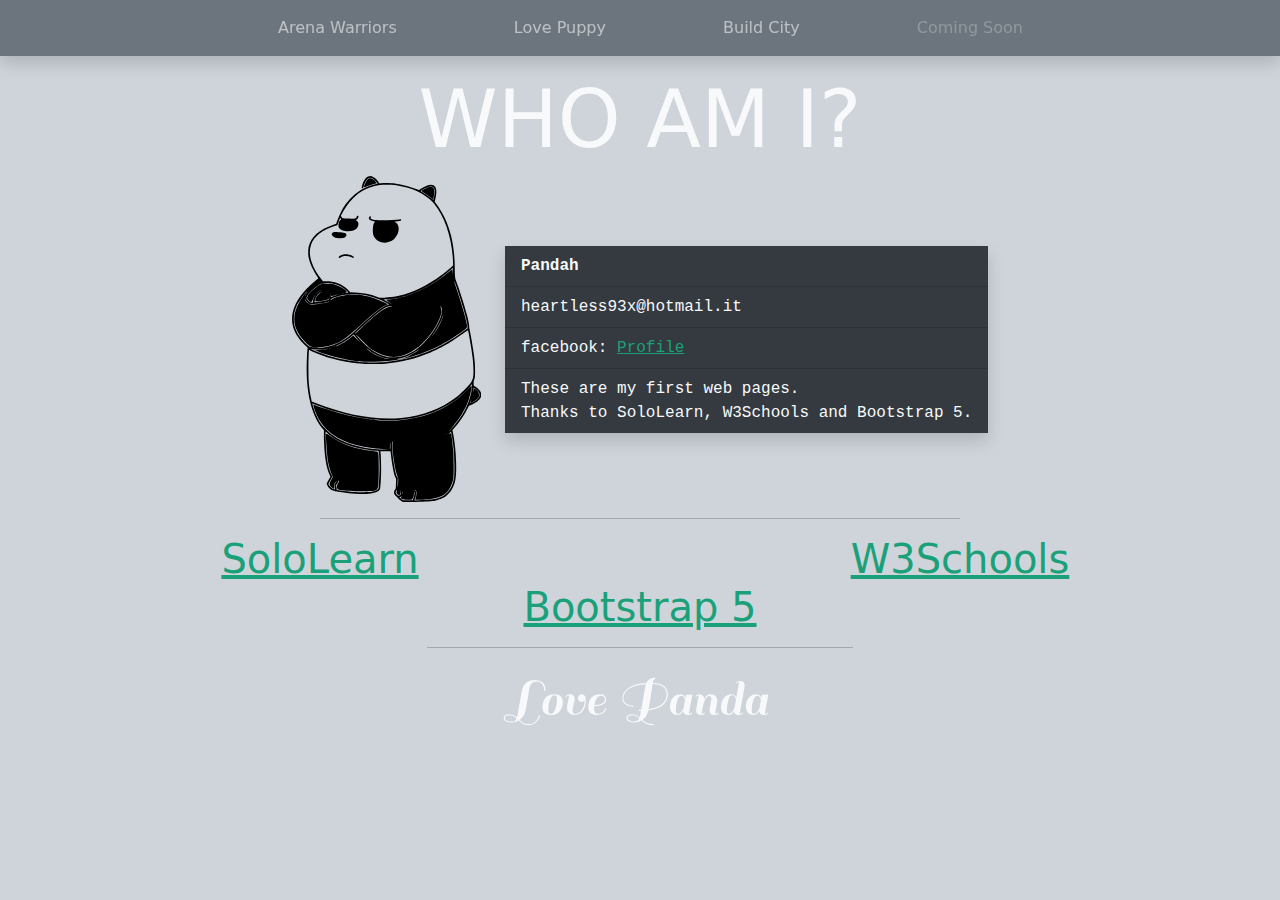
==== commit 4fb67323: "Update index.html" ====
--- a/index.html
+++ b/index.html
@@ -113,7 +113,7 @@
               <a class="link-teal-600" href="https://www.facebook.com/fausto.misseri" target="_blank">Profile</a>
             </li>
             <li class="list-group-item bg-gray-800">
-              These are my first web pages.<br />Thanks to SoloLearn, W3School and Bootstrap 5.
+              These are my first web pages.<br />Thanks to SoloLearn, W3Schools and Bootstrap 5.
             </li>
           </ul>
         </div>
